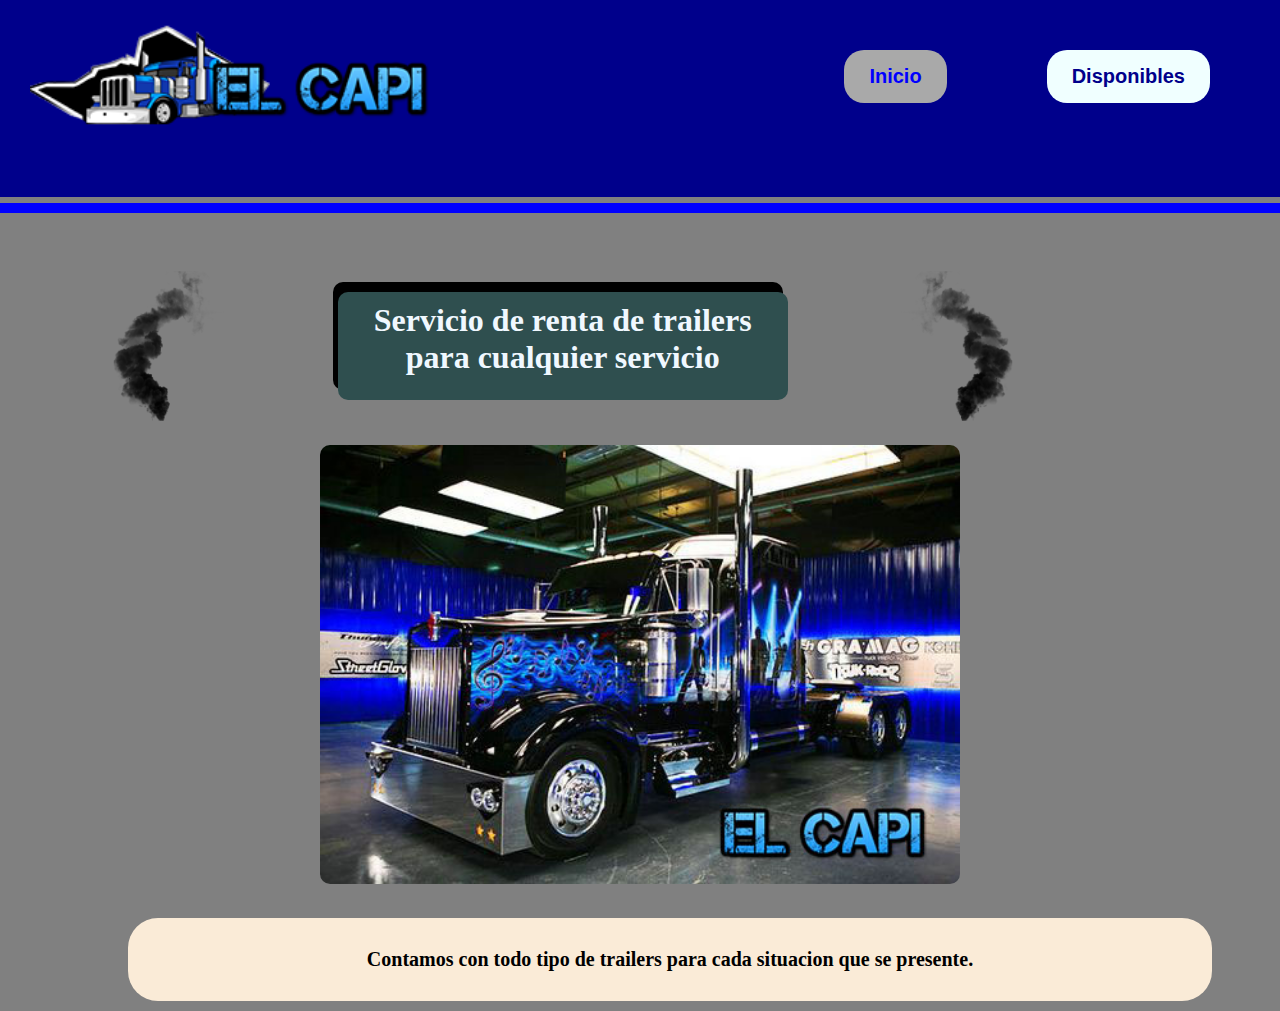
==== index.html @ 22e168cc "Pagina a medias (Avance)" ====
<!DOCTYPE html>
<html lang="es">
<head>
    <meta charset="UTF-8">
    <title>El Capi</title>
    <link rel="stylesheet" href="style.css">

</head>

<body>

    <div class="arriba">
        <img src="img/logo1.png" alt="">
        <a href="disponibles.html"><button>Disponibles</button></a>
        <a href="index.html"><button class="activo">Inicio</button></a>
    </div>

    <div class="clear"></div>

    <hr>

    <div class="titulo">
        <img src="img/humo.png" alt="" class="humo">
        <h1>Servicio de renta de trailers para cualquier servicio</h1>
        <img src="img/humo1.png" alt="" class="humo">
    </div>

    <div class="clear"></div>
    <img src="img/trailer2.jpg" alt="" id="trailer1">
    <p>Contamos con todo tipo de trailers para cada situacion que se presente.</p>

</body></html>
---- style.css ----
body{
    background-color: gray;
    margin: 0;
}

.clear{
    clear: both;
}

button{
    background-color: azure;
    padding: 15px 25px;
    margin: 50px 50px 100px 50px;
    float: right;
    color: darkblue;
    border-radius: 20px;
    font-weight: 700;
    font-size: 20px;
    cursor: pointer;
    border: none;
}

.activo{
    background-color: darkgray;
    color: blue;
}

.arriba{
    background-color: darkblue;
    padding: 0 20px 50px 0;
    margin-bottom: 0;
}

.arriba img{
    margin: 20px 0 0 30px;
    width: 400px;
}

hr{
    height: 10px;
    background-color: blue;
    margin-top: 0px;
    border: none;
}

.titulo{
    display: inline-flex;
    height: auto;
    margin-top: 50px;
}

h1{
    width: 870px;
    background-color: darkslategray;
    text-align: center;
    font-weight: bold;
    color: aliceblue;
    padding: 10px;
    border-radius: 10px;
    box-shadow: -5px -10px black;
}

.humo{
    width: 10%;
    margin: 0 10% 0 10%;
    height: 150px;
}

#trailer1{
    width: 50%;
    margin: 20px 25%;
    border-radius: 10px;
}

p{
    width: 80%;
    margin: 10px 10%;
    background-color: antiquewhite;
    border-radius: 30px;
    padding: 30px;
    font-size: 20px;
    text-align: center;
    font-weight: 700;
}
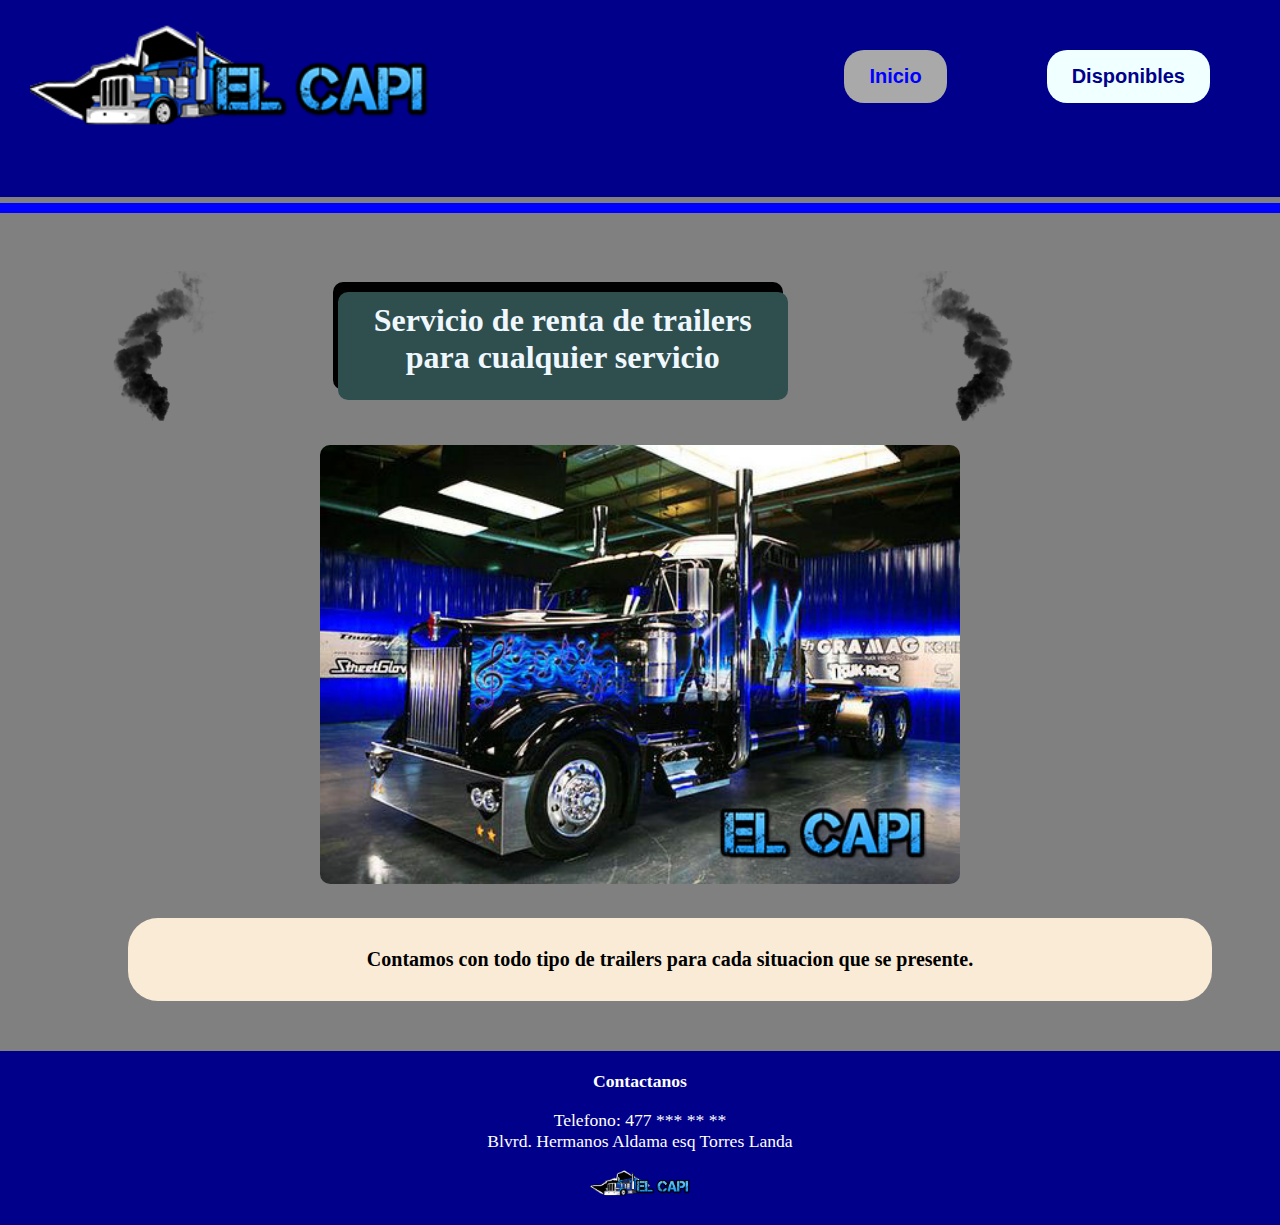
==== commit 12bc4020: "Mas o menos terminada" ====
--- a/index.html
+++ b/index.html
@@ -27,6 +27,14 @@
 
     <div class="clear"></div>
     <img src="img/trailer2.jpg" alt="" id="trailer1">
-    <p>Contamos con todo tipo de trailers para cada situacion que se presente.</p>
+    <p id="texto1">Contamos con todo tipo de trailers para cada situacion que se presente.</p>
+    
+    <div class="abajo">
+        <b>Contactanos</b><br>
+        <p>Telefono: 477 *** ** ** <br>
+            Blvrd. Hermanos Aldama esq Torres Landa </p>
+        <img src="img/logo1.png" alt="">
+        
+    </div>
 
 </body></html>--- a/style.css
+++ b/style.css
@@ -1,13 +1,13 @@
-body{
+body {
     background-color: gray;
     margin: 0;
 }
 
-.clear{
+.clear {
     clear: both;
 }
 
-button{
+button {
     background-color: azure;
     padding: 15px 25px;
     margin: 50px 50px 100px 50px;
@@ -20,36 +20,36 @@
     border: none;
 }
 
-.activo{
+.activo {
     background-color: darkgray;
     color: blue;
 }
 
-.arriba{
+.arriba {
     background-color: darkblue;
     padding: 0 20px 50px 0;
     margin-bottom: 0;
 }
 
-.arriba img{
+.arriba img {
     margin: 20px 0 0 30px;
     width: 400px;
 }
 
-hr{
+hr {
     height: 10px;
     background-color: blue;
     margin-top: 0px;
     border: none;
 }
 
-.titulo{
+.titulo {
     display: inline-flex;
     height: auto;
     margin-top: 50px;
 }
 
-h1{
+h1 {
     width: 870px;
     background-color: darkslategray;
     text-align: center;
@@ -60,19 +60,19 @@
     box-shadow: -5px -10px black;
 }
 
-.humo{
+.humo {
     width: 10%;
     margin: 0 10% 0 10%;
     height: 150px;
 }
 
-#trailer1{
+#trailer1 {
     width: 50%;
     margin: 20px 25%;
     border-radius: 10px;
 }
 
-p{
+#texto1 {
     width: 80%;
     margin: 10px 10%;
     background-color: antiquewhite;
@@ -82,3 +82,117 @@
     text-align: center;
     font-weight: 700;
 }
+
+
+.slider {
+    width: 70%;
+    margin: auto;
+    overflow: hidden;
+}
+
+.slider img {
+    width: 100%;
+
+}
+
+.slider ul {
+    display: flex;
+    padding: 0;
+    width: 500%;
+
+    animation: cambio 25s infinite;
+    animation-direction: alternate;
+    animation-timing-function: ease-in;
+}
+
+.slider ul li {
+    list-style-type: none;
+    width: 100%;
+}
+
+@keyframes cambio {
+    0% {
+        margin-left: 0;
+    }
+
+    20% {
+        margin-left: 0;
+    }
+
+    25% {
+        margin-left: -100%
+    }
+
+    40% {
+        margin-left: -100%
+    }
+
+    45% {
+        margin-left: -200%
+    }
+
+    60% {
+        margin-left: -200%
+    }
+
+    65% {
+        margin-left: -300%
+    }
+
+    80% {
+        margin-left: -300%
+    }
+
+    85% {
+        margin-left: -400%
+    }
+
+    100% {
+        margin-left: -400%
+    }
+}
+
+.contenedor{
+    width: 100%;
+}
+
+.servicio{
+    float: left;
+    width: 20%;
+    margin: 20px 2.5%;
+    transition: 0.25s;
+}
+
+.servicio img{
+    width: 100%;
+    cursor: pointer;
+    border-radius: 20px;
+    height: 150px;
+}
+ /*
+.contenido .servicio p{
+    text-align: center;
+    background-color: palegreen;
+    border: 2px solid darkgrey;
+    border-radius: 5px;
+    margin: 0;
+    padding: 7px;
+    font-weight: bold;
+} */
+
+.servicio:hover{
+    transform: translateY(-20px);
+}
+
+.abajo{
+    text-align: center;
+    font-size: 110%;
+    background-color: darkblue;
+    color: white;
+    padding: 20px;
+    margin-top: 50px;
+}
+
+.abajo img{
+    width: 100px;
+}
